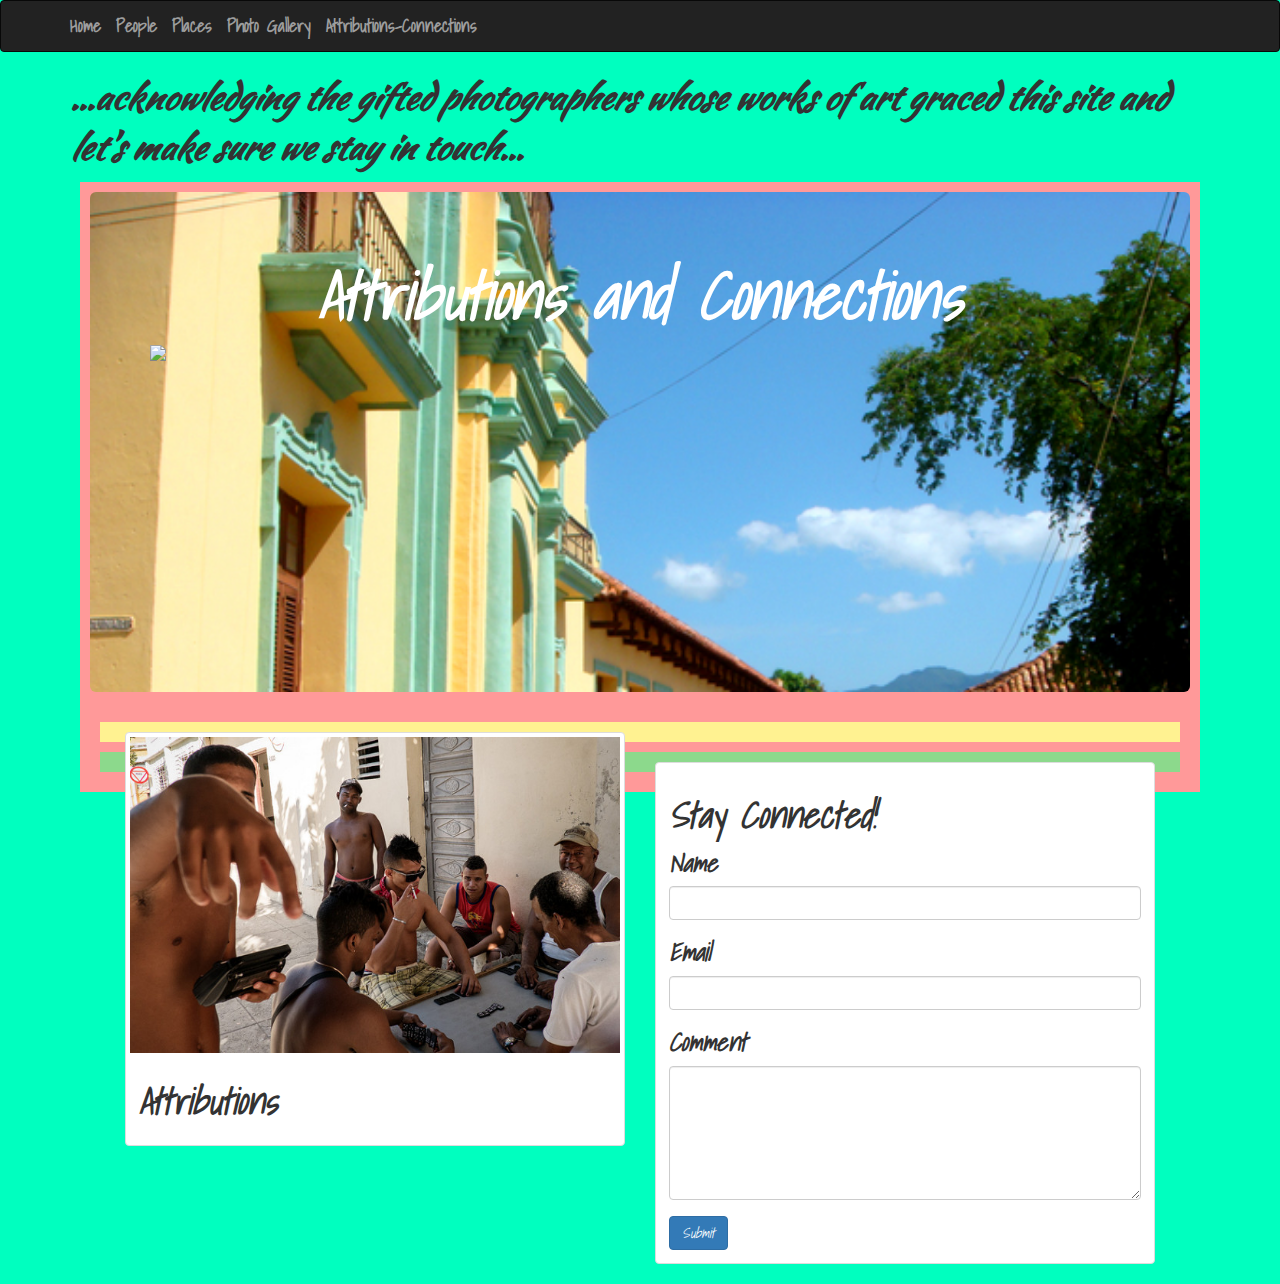
==== attribconnect.html @ cff1a782 "pcproject" ====
<!DOCTYPE html>
<html lang="en">
<head>
  <title>Attributions-Connections</title>
  <meta charset="utf-8">
  <link type="text/css" rel="stylesheet" href="css/bootstrap.css">
    <link type="text/css" rel="stylesheet" href="css/style.css"/>
    <meta name="viewport" content="width=device-width, initial-scale=1">
    
  </head>
  
  
<body>

  <nav class="navbar navbar-inverse">
  <div class="container"><!--can make this fluid to move left-->
    <div class="navbar-header">
      <button type="button" class="navbar-toggle collapsed" data-toggle="collapse" data-target="#bs-example-navbar-collapse-1" aria-expanded="false">
        <span class="sr-only">Toggle navigation</span>
        <span class="icon-bar"></span>
        <span class="icon-bar"></span>
        <span class="icon-bar"></span>
      </button>
      <a class="navbar-brand" href="index.html"><b>Home</b></a>
      <a class="navbar-brand" href="people.html"><b>People</b></a>
      <a class="navbar-brand" href="places.html"><b>Places</b></a>
      <a class="navbar-brand" href="photogallery.html"><b>Photo Gallery</b></a>
      <a class="navbar-brand" href="#"><b>Attributions-Connections</b></a>
      </nav>
    </div>

</div>

<div class="container">
  <!--<h1>Photo Gallery</h1>-->
  <p><b><em>...acknowledging the gifted photographers whose works of art graced this site and let's make sure we stay in touch...
  <div class="container11">

 <div class="jumbotron connect">
      <div class="container007">
          <h1>Attributions and Connections</h1>
 <!--<img src="img/pcproject/homme.jpg">-->
 <img src="#">
    </div>
      </div>

 <div class="container15">
     <!--<div class="row">-->
        <div class="col-sm-6">
        <div class="thumbnail">
      <img src="img/pcproject/streetscene.jpg">
      <div class="caption">
      <h1><b>Attributions</b></h1>  
       </div>
            </div> 
            </div> 
             </div> 
                 
                <div class="container16">
     <!--<div class="row">-->
        <div class="col-sm-6">
        <div class="thumbnail">
            <div class="caption">
      <h1><b>Stay Connected!</b></h1>
      
      <form id="form" action="json/request.json">
  <div class="form-group">
    <label for="inputName">Name</label>
    <input type="text" class="form-control" id="inputName" name="name">
  </div>
  <div class="form-group">
    <label for="inputEmail">Email</label>
    <input type="email" class="form-control" id="inputEmail" name="email">
  </div>
  <div class="form-group">
    <label for="inputComment">Comment</label>
    <textarea class="form-control" id="inputComment" name="comment" rows="6"></textarea>
  </div>
  <button type="submit" class="btn btn-primary">Submit</button>
</form>
       
            
          </div>  
          </div>    
           </div>
           </div>
           <!--<div class="column3 col-md-4 col-sm-3 col-xs-1">
        <div class="words">
            <p>Words</p>
            <img class="responsive" src="" height="auto"></div>
           
           </div>-->
           
<script src="https://ajax.googleapis.com/ajax/libs/jquery/1.12.0/jquery.min.js"></script>
         <script type="text/javascript" "src=jquery.min" ></script>
</body>
</html>

<!--<div class="col-sm-6 col-md-4">--caption insert
<nav class="navbar navbar-default">-->
---- css/style.css ----
/*@media screen and (min-device-width: 320px)
and (max-device-width : 1920px) {*/

@import url(https://fonts.googleapis.com/css?family=Pacifico|Indie+Flower|Shadows+Into+Light|Architects+Daughter|Kaushan+Script|Satisfy|Calligraffitti|Roboto+Slab:400,700,300);


body{
  
  width: 100%;
  background-color:#00ffbf;
}

.jumbotron {
  background-image:url('../img/pcproject/scenery.jpg');
  /*background-image:url('../img/pcproject/Panaview-Santiago.jpg');*/
  height: 500px;
  width: 100%;
  background-repeat: no-repeat;
  background-size: cover;
}

.jumbotron .container {
  position: relative;
  top:100px;
}

.jumbotron h1 {
  color: #fff;
  text-align: center;
  font-size: 65px; 
  font-family: Shadows Into Light, cursive,'Shift', sans-serif;
  font-weight: 700;
 
}

.navbar-brand{
    font-family: Shadows Into Light, Satisfy, cursive;
}


.jumbotron connect{
/*    background-image:url();*/
}

/*.jumbotron p {
  font-size: 20px;
  color: #fff;
}*/

.container p{
  font-family: Kaushan Script, cursive,'Shift', sans-serif;
  font-weight: 200;
  font-size: 35px;
}

.container2{
    position: relative;
     margin:15px;
   /* float: left;*/
} 

.container2a{
    position: relative;
    margin:15px;
    /*float: right;*/
} 

#side {background-image: url('../img/pcproject/havana-blue.jpg');
    /*background-image: url('../img/pcproject/oldtimer.jpg');*/
    height:700px;
    width: 25%;
    margin:5px;
    border:5px #800000;  
    float: left;
    background-size: cover;
    clear:both;
}
   
#main {background-image: url('../img/pcproject/woman-blue.jpg');
    /*background-image: url('../img/pcproject/dancematanzas.jpg');*/
    height: 700px;
    width: 70%;
    margin:5px;
    float: right;
    background-size: cover;
    
        /*border:0px, 500px, 0px,500px #800000;
        display: inline-flex;*/}
        

    

    
#footer{
background-color: #bf8040;
position:relative;
    height: 70px;
    width: 100%;
    border:0px, 500px,0px, 500px, #800000;
    margin:5px;
    padding: 0px,500px,0px, 500px;
    display: inline-flex;
   
}

.pagination{
  position: absolute;
  top: 0;
  /*left:650px;*/
  width: 100%;
 font-family: cursive;
}

.footer{
background-color: #bf8040;
position:relative;
    /*height: 100px;*/
    width: 1900px;
    border:0px, 500px,0px, 15px, #800000;
    margin:50px, 0, 15px, 0;
    padding: 20px;
    display: inline-flex;
    clear:both;
}

.footer p{
  font-family: Kaushan Script, cursive, sans-serif;
  font-size: medium;
  font-weight: 700;
  line-height: 1.1em;
  transition: background-color .5s;
 /*margin: 0 0 1em 0*/
}
/*.glyphicon{
    width: 100%;
    height: auto;
    
    /*left:650px;*/


img{
    max-width: 200px;
    /*width: 200px;
    height: 200px;
    display: inline-block;*/
}

.container3{
  background-color: #80bfff; 
  /*url("..img/pcproject/classygentleman.jpg") no repeat;*/
  padding: 10px;
   margin:10px;
}
.container4{
  background-color: #b3e6ff;
  padding: 10px;
   margin:10px;
}
.container5{
  background-color: #cceeff;
  padding: 10px;
   margin:10px;
}

.container6{
  background-color: #e6f2ff;
  padding: 10px;
   margin:10px;
}

.container7{
  /*background-image: url('img/pcproject/#.jpg');*/
  background-color: #bf8040;
  padding: 10px;
   margin:10px;
}
.container8{
  background-color: #dfbf9f;
  padding: 10px;
   margin:10px;
}
.container9{
  background-color: #e6ccb3;
  padding: 10px;
   margin:10px;
}

.container10{
  background-color: #ecd9c6;
  padding: 10px;
   margin:10px;
}

.container11{
  /*background-image: url('img/pcproject/#.jpg');*/
  background-color: #ff9999;
  padding: 10px;
   margin:10px;
}
.container12{
  background-color: #ffb3b3;
  padding: 10px;
   margin:10px;
}
.container13{
  background-color: #ffcccc;
  padding: 10px;
   margin:10px;
}

.container14{
  background-color: #ffe6e6;
  padding: 10px;
   margin:10px;
}

.container15{
  background-color: #FFF291;
  padding: 10px;
   margin:10px;
   font-size: 25px; 
  font-family: Shadows Into Light, Satisfy, cursive,'Shift', sans-serif;
  font-weight: 500;
}

.container16{
  background-color: #8cd98c;
  padding: 10px;
   margin:10px;
   font-size: 25px; 
  font-family: Shadows Into Light, Satisfy, cursive,'Shift', sans-serif;
  font-weight: 500;
}


/*@media only screen
and (min-device-width : 320px)
and (max-device-width : 1920) {

 @media screen and (min-device-width: 320px)
and (max-device-width : 1920px) {
 
 body {
COLORS
 background: red;
background-color:#00ffbf light green; #b3e6ff lighter blue; #cceeff much lighter blue; #e6f2ff lightest blue;
#dfbf9f sandy brown;  #e6ccb3 lighter sandy brown; #ecd9c6 much lighter brown;
#ffb3b3/#ff9999 salmon; #ffcccc/#ffb3b3 lighter salmon;  #ffe6e6/#ffcccc lighter than light salmon; #ff9999/#ffe6e6 lightest salmon;
#339933 greenish; #39ac39 lighter green; #8cd98c much lighter green;
#FFF291 tanish; 

}*/



/*@media screen and (min-width: 480px) {
    body {
        background-color: lightgreen;
    }
}*/

/* display:none; */


/*Colors...#80bfff:azure blue
background-color: #ff6666*/


/*.button {
  padding: 15px 25px;
  font-size: 24px;
  text-align: center;
  cursor: pointer;
  outline: none;
  color: #fff;
  background-color: #4CAF50;
  border: none;
  border-radius: 15px;
  box-shadow: 0 9px #999;
}

.button:hover {background-color: #3e8e41}

.button:active {
  background-color: #3e8e41;
  box-shadow: 0 5px #666;
  transform: translateY(4px);
}*/





/*background-image:url('http://goo.gl/04j7Nn');*/


/*.jumbotron {
  background-image:url('http://goo.gl/04j7Nn');
  height: 500px;
  background-repeat: no-repeat;
  background-size: cover;
}

.jumbotron .container {
  position: relative;
  top:100px;
}

.jumbotron h1 {
  color: #fff;
  font-size: 48px;  
  font-family: cursive,'Shift', sans-serif;
  font-weight: bold;
}

.jumbotron p {
  font-size: 20px;
  color: #fff;
}

.container2{
    position: relative;
    
}
.side{background-color: #ff6666;
    height: 600px;
    width: 600px;
    float: left;
    
}
.main{background-color: #80bfff;
    height: auto;
    width: auto;
    float: right;
    
}
.footer{
background-color: #bf8040;
    position:relative;
    height: 25%;
    
}*/

/*'http://goo.gl/04j7Nn'*/
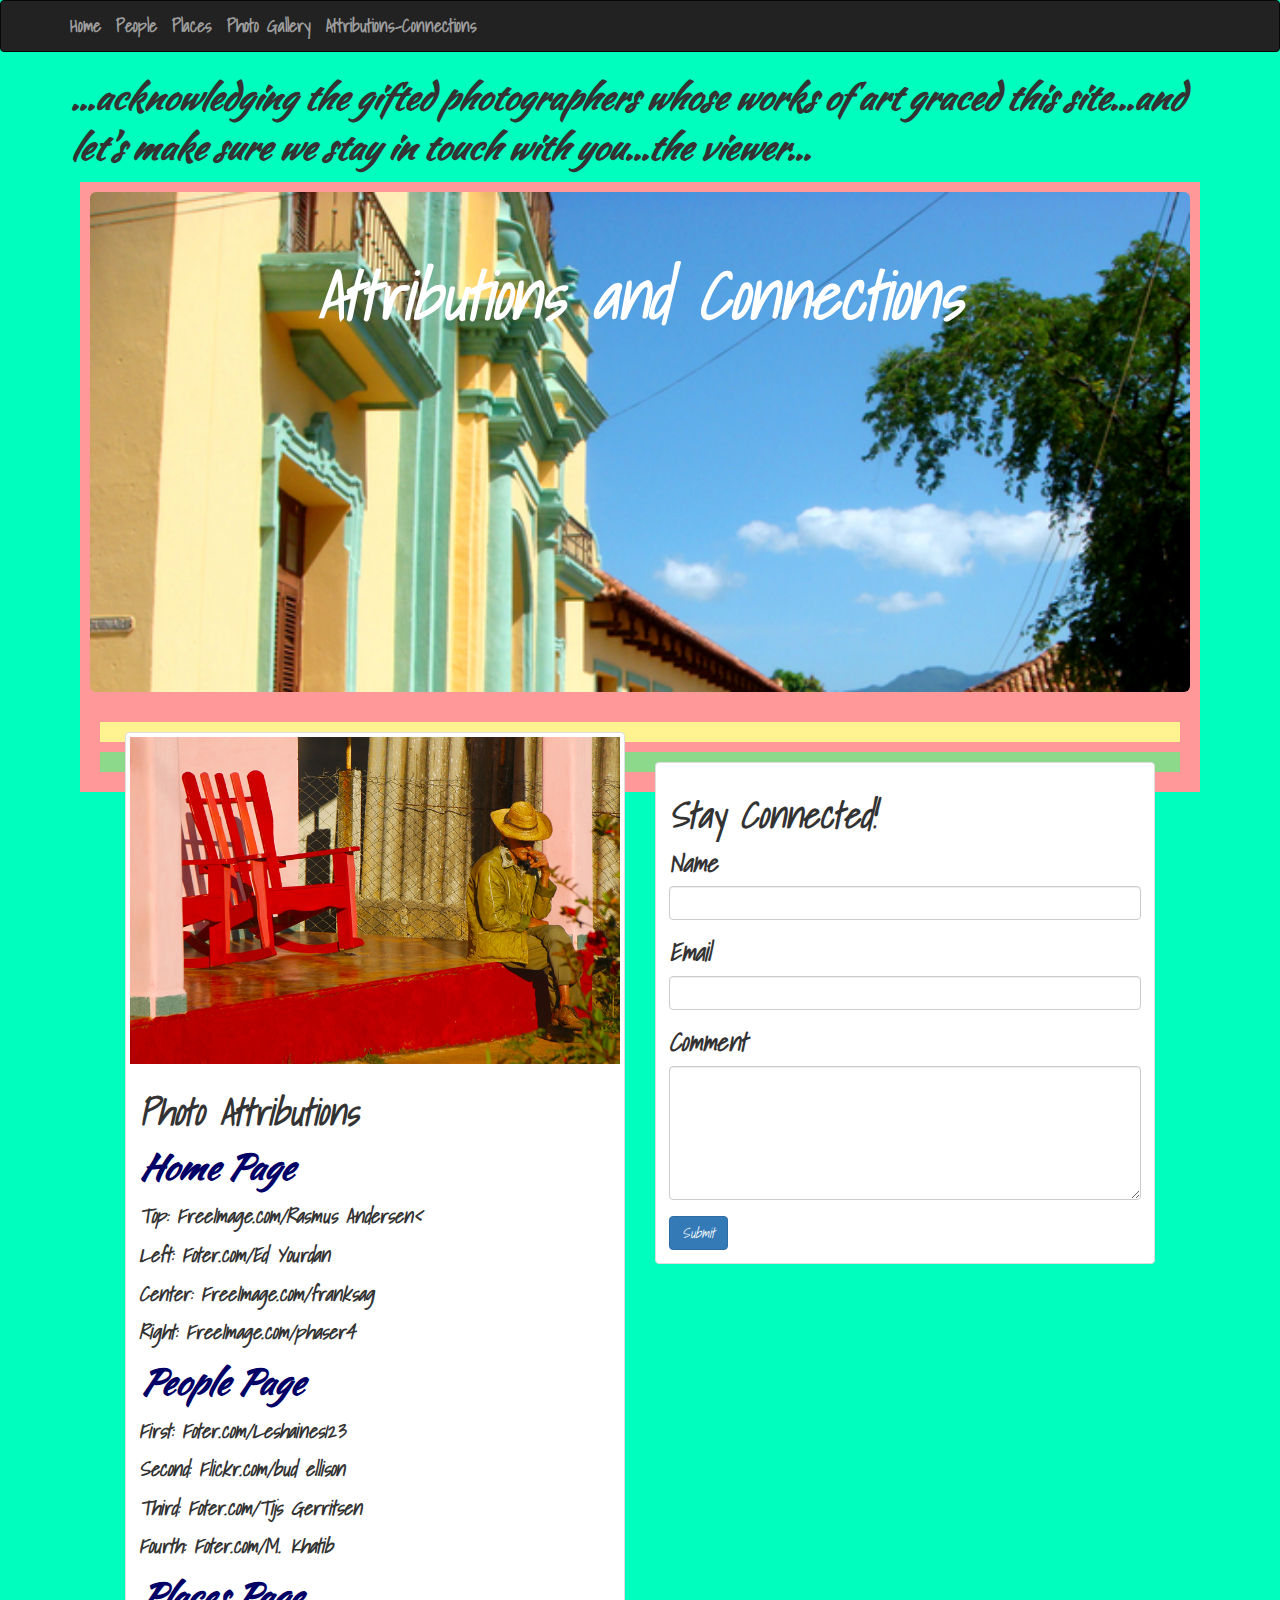
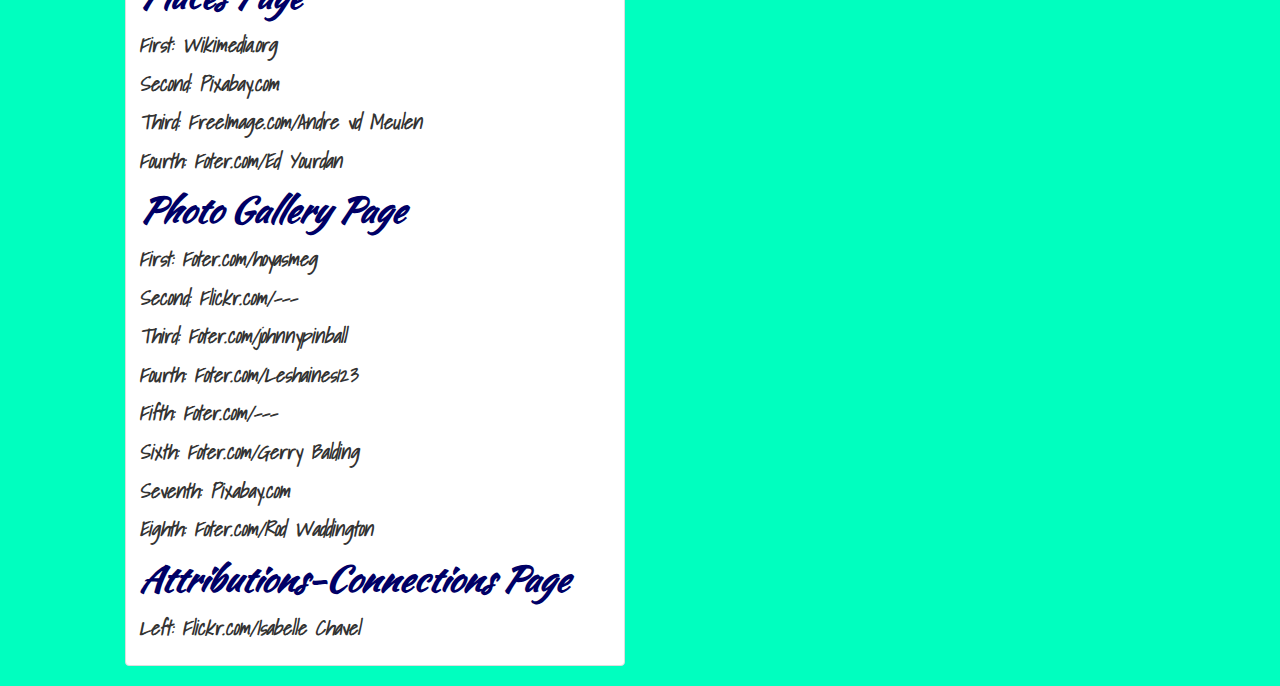
==== commit 41db7f04: "pcproject" ====
--- a/attribconnect.html
+++ b/attribconnect.html
@@ -33,14 +33,14 @@
 
 <div class="container">
   <!--<h1>Photo Gallery</h1>-->
-  <p><b><em>...acknowledging the gifted photographers whose works of art graced this site and let's make sure we stay in touch...
+  <p><b><em>...acknowledging the gifted photographers whose works of art graced this site...and let's make sure we stay in touch with you...the viewer...
   <div class="container11">
 
  <div class="jumbotron connect">
       <div class="container007">
           <h1>Attributions and Connections</h1>
  <!--<img src="img/pcproject/homme.jpg">-->
- <img src="#">
+ <!--<img src="#">-->
     </div>
       </div>
 
@@ -48,9 +48,41 @@
      <!--<div class="row">-->
         <div class="col-sm-6">
         <div class="thumbnail">
-      <img src="img/pcproject/streetscene.jpg">
+      <img src="img/pcproject/homme.jpg">
       <div class="caption">
-      <h1><b>Attributions</b></h1>  
+      <h1><b><em>Photo Attributions</em></b></h1> 
+           
+       <p style= "color:#000066"><b>Home Page</b></p>
+       <p style= "font-family: Shadows Into Light"></p><b>Top: FreeImage.com/Rasmus Andersen<</b></p>
+       <p style= "font-family: Shadows Into Light"></p><b>Left: Foter.com/Ed Yourdan</b></p>
+        <p style= "font-family: Shadows Into Light"></p><b>Center: FreeImage.com/franksag</b></p>
+         <p style= "font-family: Shadows Into Light"></p><b>Right: FreeImage.com/phaser4</b></p>
+      
+      <p style= "color:#000066"><b>People Page</b></p>
+      <p style= "font-family: Shadows Into Light"></p><b>First: Foter.com/Leshaines123</b></p>
+       <p style= "font-family: Shadows Into Light"></p><b>Second: Flickr.com/bud ellison</b></p>
+        <p style= "font-family: Shadows Into Light"></p><b>Third: Foter.com/Tijs Gerritsen</b></p>
+         <p style= "font-family: Shadows Into Light"></p><b>Fourth: Foter.com/M. Khatib</b></p>
+         
+         <p style= "color:#000066"><b>Places Page</b></p>
+          <p style= "font-family: Shadows Into Light"></p><b>First: Wikimedia.org</b></p>
+       <p style= "font-family: Shadows Into Light"></p><b>Second: Pixabay.com</b></p>
+        <p style= "font-family: Shadows Into Light"></p><b>Third: FreeImage.com/Andre vd Meulen</b></p>
+         <p style= "font-family: Shadows Into Light"></p><b>Fourth: Foter.com/Ed Yourdan</b></p>
+              
+              <p style= "color:#000066"><b>Photo Gallery Page</b></p>
+      <p style= "font-family: Shadows Into Light"></p><b>First: Foter.com/hoyasmeg</b></p>
+       <p style= "font-family: Shadows Into Light"></p><b>Second: Flickr.com/---</b></p>
+        <p style= "font-family: Shadows Into Light"></p><b>Third: Foter.com/johnnypinball</b></p>
+         <p style= "font-family: Shadows Into Light"></p><b>Fourth: Foter.com/Leshaines123</b></p>
+        <p style= "font-family: Shadows Into Light"></p><b>Fifth: Foter.com/---</b></p>
+       <p style= "font-family: Shadows Into Light"></p><b>Sixth: Foter.com/Gerry Balding</b></p>
+        <p style= "font-family: Shadows Into Light"></p><b>Seventh: Pixabay.com</b></p>
+         <p style= "font-family: Shadows Into Light"></p><b>Eighth: Foter.com/Rod Waddington</b></p>
+                      
+                      <p style= "color:#000066"><b>Attributions-Connections Page</b></p>
+                      <p style= "font-family: Shadows Into Light"></p><b>Left: Flickr.com/Isabelle Chavel</b></p>
+                       
        </div>
             </div> 
             </div> 
--- a/css/style.css
+++ b/css/style.css
@@ -12,7 +12,6 @@
 
 .jumbotron {
   background-image:url('../img/pcproject/scenery.jpg');
-  /*background-image:url('../img/pcproject/Panaview-Santiago.jpg');*/
   height: 500px;
   width: 100%;
   background-repeat: no-repeat;
@@ -38,9 +37,9 @@
 }
 
 
-.jumbotron connect{
-/*    background-image:url();*/
-}
+/*.jumbotron connect{
+    background-image:url();
+}*/
 
 /*.jumbotron p {
   font-size: 20px;
@@ -56,33 +55,33 @@
 .container2{
     position: relative;
      margin:15px;
-   /* float: left;*/
 } 
 
-.container2a{
+/*.container2a{
     position: relative;
     margin:15px;
-    /*float: right;*/
-} 
-
-#side {background-image: url('../img/pcproject/havana-blue.jpg');
+    width: 100%;
+    float: none;
+}*/ 
+
+/*#side {background-image: url(#);*/
     /*background-image: url('../img/pcproject/oldtimer.jpg');*/
-    height:700px;
+   /*height:700px;
     width: 25%;
     margin:5px;
     border:5px #800000;  
     float: left;
     background-size: cover;
     clear:both;
-}
+}*/
    
-#main {background-image: url('../img/pcproject/woman-blue.jpg');
+/*#main {background-image: url('../img/pcproject/woman-blue.jpg');
     /*background-image: url('../img/pcproject/dancematanzas.jpg');*/
-    height: 700px;
+    /*height: 700px;
     width: 70%;
     margin:5px;
     float: right;
-    background-size: cover;
+    background-size: cover;*/
     
         /*border:0px, 500px, 0px,500px #800000;
         display: inline-flex;*/}
@@ -91,7 +90,7 @@
     
 
     
-#footer{
+/*#footer{
 background-color: #bf8040;
 position:relative;
     height: 70px;
@@ -101,22 +100,22 @@
     padding: 0px,500px,0px, 500px;
     display: inline-flex;
    
-}
-
-.pagination{
+}*/
+
+/*.pagination{
   position: absolute;
   top: 0;
   /*left:650px;*/
-  width: 100%;
+  /*width: 100%;
  font-family: cursive;
-}
+}*/
 
 .footer{
 background-color: #bf8040;
 position:relative;
     /*height: 100px;*/
     width: 1900px;
-    border:0px, 500px,0px, 15px, #800000;
+    border:0px, 300px,0px, 15px, #800000;
     margin:50px, 0, 15px, 0;
     padding: 20px;
     display: inline-flex;
@@ -145,6 +144,24 @@
     display: inline-block;*/
 }
 
+
+.containerA{
+  background-color: #339933; 
+  /*url("..img/pcproject/classygentleman.jpg") no repeat;*/
+  padding: 10px;
+   margin:10px;
+}
+.containerB{
+  background-color: #39ac39;
+  padding: 10px;
+   margin:10px;
+}.containerC{
+  background-color: #8cd98c;
+  padding: 10px;
+   margin:10px;
+}
+
+
 .container3{
   background-color: #80bfff; 
   /*url("..img/pcproject/classygentleman.jpg") no repeat;*/
@@ -192,7 +209,6 @@
 }
 
 .container11{
-  /*background-image: url('img/pcproject/#.jpg');*/
   background-color: #ff9999;
   padding: 10px;
    margin:10px;
@@ -214,13 +230,38 @@
    margin:10px;
 }
 
+
+.container11a{
+  background-color: #cc33ff;
+  padding: 10px;
+   margin:10px;
+}
+.container12a{
+  background-color: #d24dff;
+  padding: 10px;
+   margin:10px;
+}
+.container13a{
+  background-color: #d966ff;
+  padding: 10px;
+   margin:10px;
+}
+
+.container14a{
+  background-color: #df80ff;
+  padding: 10px;
+   margin:10px;
+}
+
+
 .container15{
   background-color: #FFF291;
   padding: 10px;
    margin:10px;
-   font-size: 25px; 
+   font-size: 20px; 
   font-family: Shadows Into Light, Satisfy, cursive,'Shift', sans-serif;
-  font-weight: 500;
+  font-weight: 300;
+   line-height: 1.1em;
 }
 
 .container16{
@@ -247,7 +288,7 @@
 #dfbf9f sandy brown;  #e6ccb3 lighter sandy brown; #ecd9c6 much lighter brown;
 #ffb3b3/#ff9999 salmon; #ffcccc/#ffb3b3 lighter salmon;  #ffe6e6/#ffcccc lighter than light salmon; #ff9999/#ffe6e6 lightest salmon;
 #339933 greenish; #39ac39 lighter green; #8cd98c much lighter green;
-#FFF291 tanish; 
+#FFF291 tanish; #cc33ff purple; #d24dff lighter purple; #d966ff much lighter purple; #df80ff gradually lighter purple;
 
 }*/
 
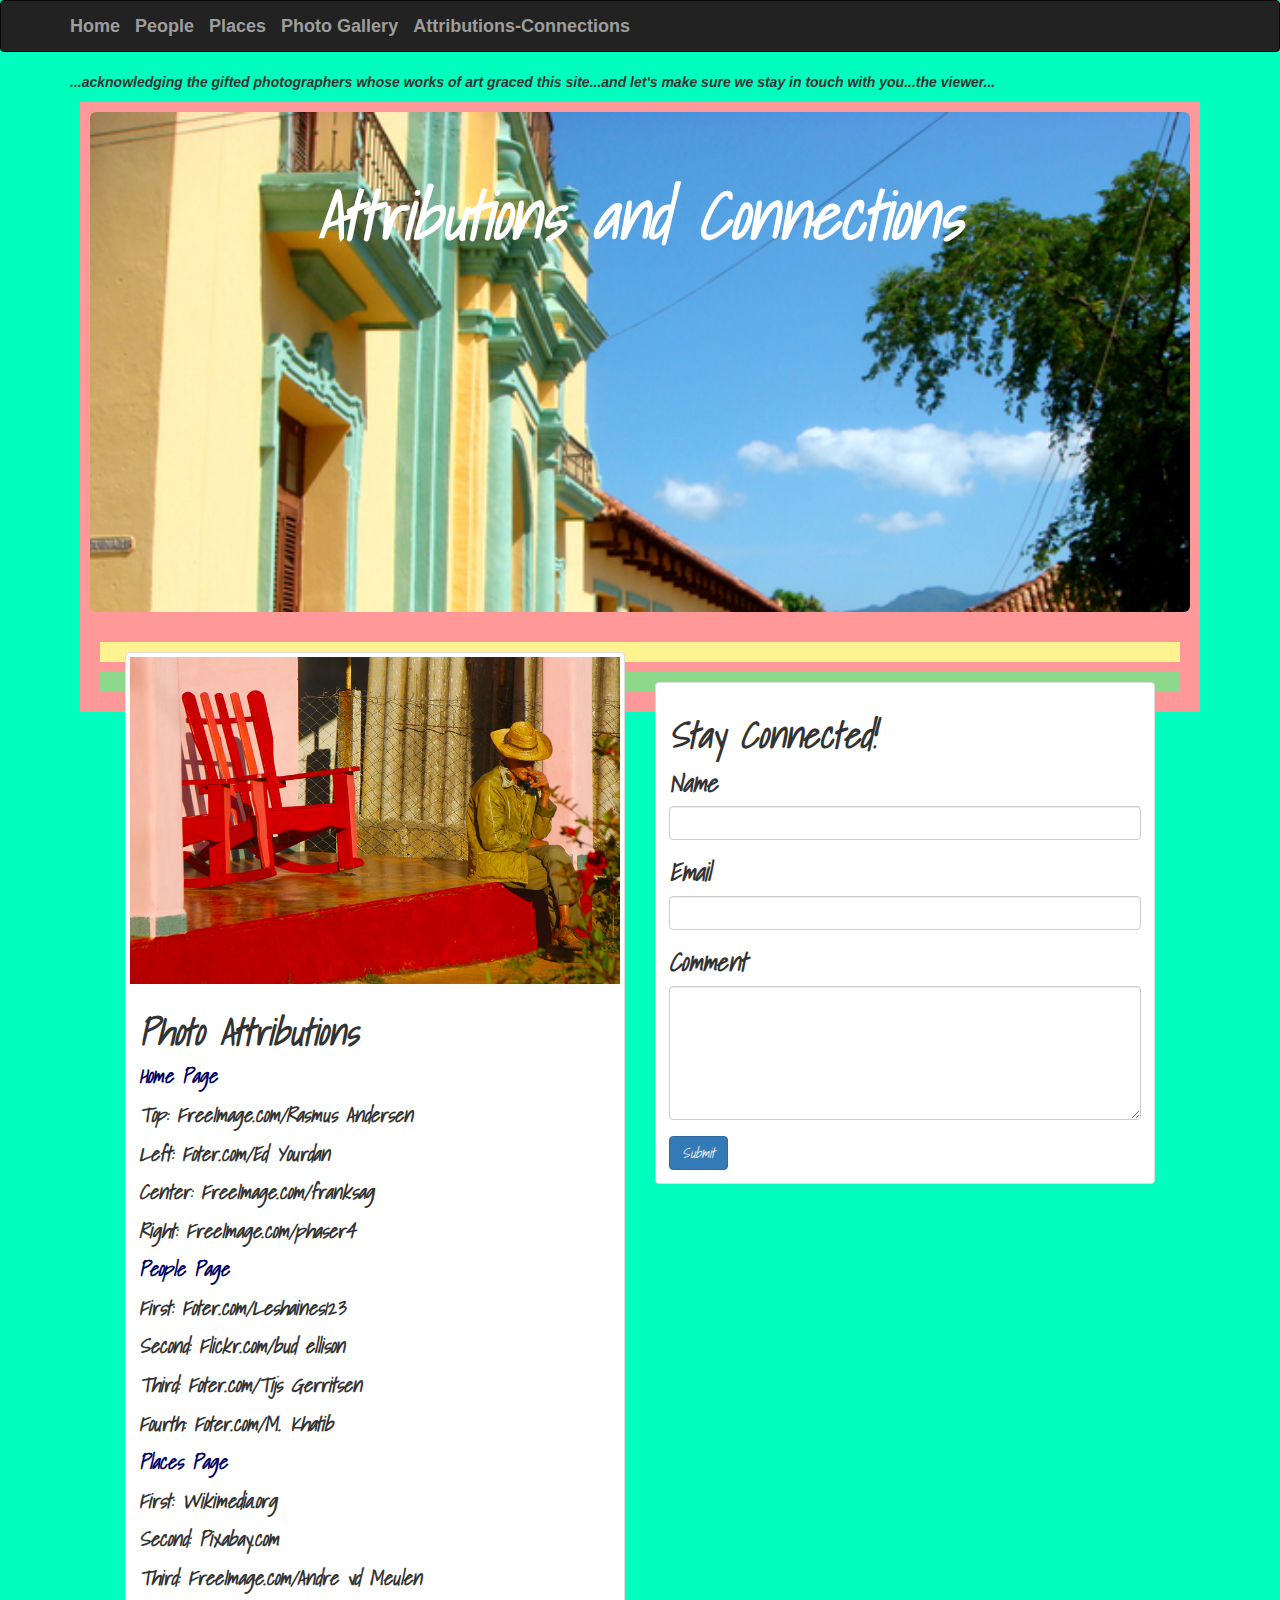
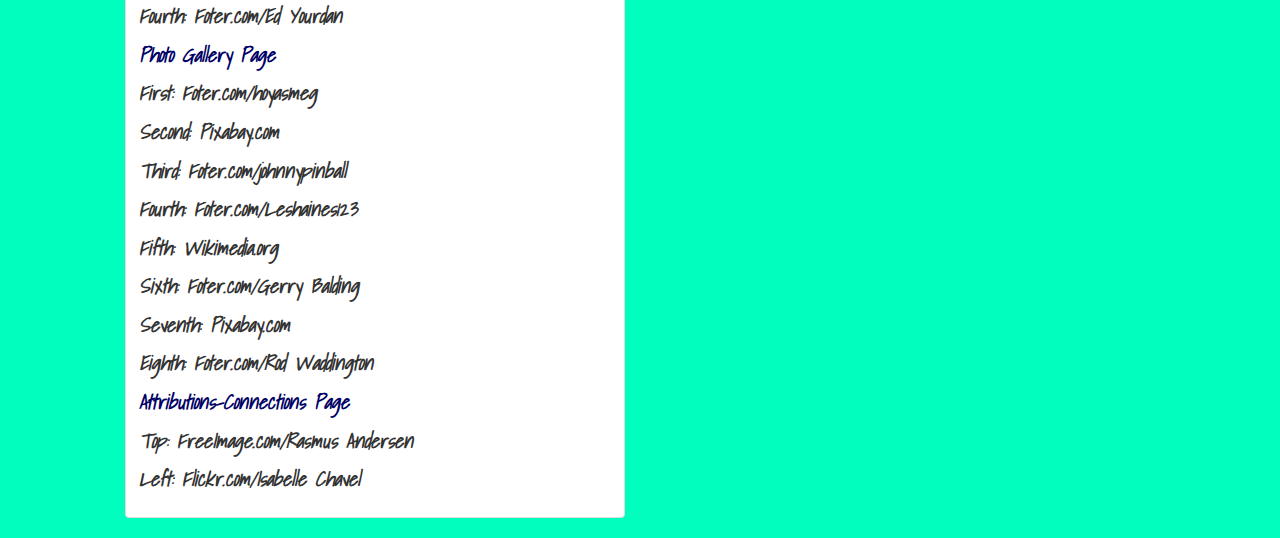
==== commit 3f321e11: "pcproject" ====
--- a/attribconnect.html
+++ b/attribconnect.html
@@ -53,7 +53,7 @@
       <h1><b><em>Photo Attributions</em></b></h1> 
            
        <p style= "color:#000066"><b>Home Page</b></p>
-       <p style= "font-family: Shadows Into Light"></p><b>Top: FreeImage.com/Rasmus Andersen<</b></p>
+       <p style= "font-family: Shadows Into Light"></p><b>Top: FreeImage.com/Rasmus Andersen</b></p>
        <p style= "font-family: Shadows Into Light"></p><b>Left: Foter.com/Ed Yourdan</b></p>
         <p style= "font-family: Shadows Into Light"></p><b>Center: FreeImage.com/franksag</b></p>
          <p style= "font-family: Shadows Into Light"></p><b>Right: FreeImage.com/phaser4</b></p>
@@ -72,15 +72,16 @@
               
               <p style= "color:#000066"><b>Photo Gallery Page</b></p>
       <p style= "font-family: Shadows Into Light"></p><b>First: Foter.com/hoyasmeg</b></p>
-       <p style= "font-family: Shadows Into Light"></p><b>Second: Flickr.com/---</b></p>
+       <p style= "font-family: Shadows Into Light"></p><b>Second: Pixabay.com</b></p>
         <p style= "font-family: Shadows Into Light"></p><b>Third: Foter.com/johnnypinball</b></p>
          <p style= "font-family: Shadows Into Light"></p><b>Fourth: Foter.com/Leshaines123</b></p>
-        <p style= "font-family: Shadows Into Light"></p><b>Fifth: Foter.com/---</b></p>
+        <p style= "font-family: Shadows Into Light"></p><b>Fifth: Wikimedia.org</b></p>
        <p style= "font-family: Shadows Into Light"></p><b>Sixth: Foter.com/Gerry Balding</b></p>
         <p style= "font-family: Shadows Into Light"></p><b>Seventh: Pixabay.com</b></p>
          <p style= "font-family: Shadows Into Light"></p><b>Eighth: Foter.com/Rod Waddington</b></p>
                       
                       <p style= "color:#000066"><b>Attributions-Connections Page</b></p>
+                      <p style= "font-family: Shadows Into Light"></p><b>Top: FreeImage.com/Rasmus Andersen</b></p>
                       <p style= "font-family: Shadows Into Light"></p><b>Left: Flickr.com/Isabelle Chavel</b></p>
                        
        </div>
--- a/css/style.css
+++ b/css/style.css
@@ -31,6 +31,13 @@
   font-weight: 700;
  
 }
+
+.jumbotron h2 {
+  color: #fff;
+  text-align: center;
+  font-size: 65px; 
+  font-family: Shadows Into Light, cursive,'Shift', sans-serif;
+  font-weight: 700;
 
 .navbar-brand{
     font-family: Shadows Into Light, Satisfy, cursive;
